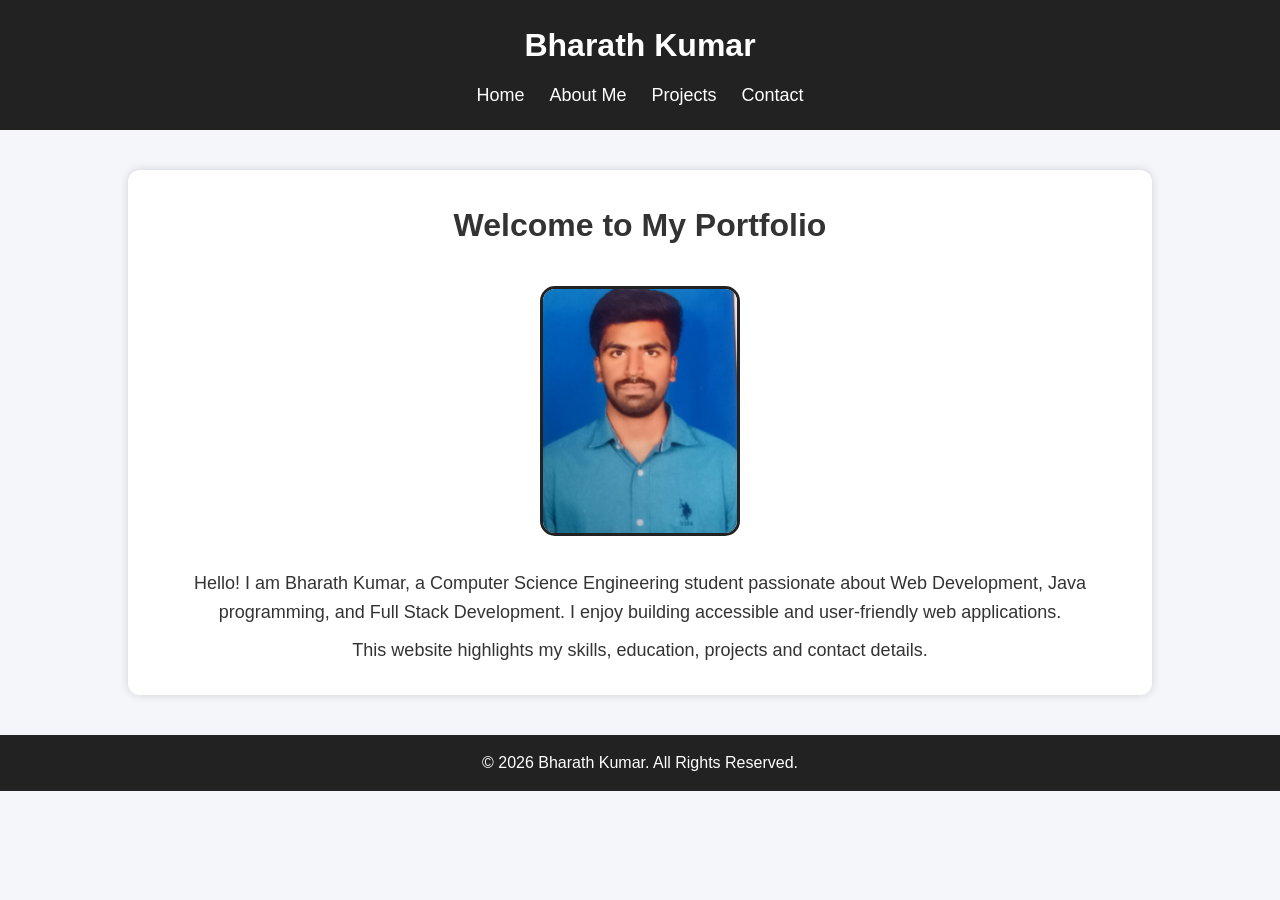
==== index.html @ 990c923e "Add files via upload" ====
<!DOCTYPE html>
<html lang="en">
<head>
    <meta charset="UTF-8">
    <meta name="viewport" content="width=device-width, initial-scale=1.0">
    <meta name="description" content="Bharath Kumar's personal portfolio website showcasing skills, projects and contact information.">
    <meta name="keywords" content="Portfolio, Web Developer, Java Developer, Bharath Kumar">
    <meta name="author" content="Bharath Kumar">

    <title>Home | Bharath Kumar Portfolio</title>

    <link rel="stylesheet" href="style.css">
</head>

<body>

<header>
    <h1>Bharath Kumar</h1>

    <nav aria-label="Main Navigation">
        <ul>
            <li><a href="index.html">Home</a></li>
            <li><a href="about.html">About Me</a></li>
            <li><a href="projects.html">Projects</a></li>
            <li><a href="contact.html">Contact</a></li>
        </ul>
    </nav>
</header>

<main>

    <section aria-labelledby="welcome-heading">
        <h2 id="welcome-heading">Welcome to My Portfolio</h2>

        <img 
            src="profile.jpg" 
            alt="Photo of Bharath Kumar"
            width="10">

        <p>
            Hello! I am Bharath Kumar, a Computer Science Engineering student passionate about Web Development,
            Java programming, and Full Stack Development. 
            I enjoy building accessible and user-friendly web applications.
                
        </p>

        <p>
            This website highlights my skills, education, projects and contact details.
        </p>

    </section>

</main>

<footer>
    <p>&copy; 2026 Bharath Kumar. All Rights Reserved.</p>
</footer>

</body>
</html>
---- style.css ----
* {
    margin: 0;
    padding: 0;
    box-sizing: border-box;
}

body {
    font-family: Arial, sans-serif;
    background-color: #f4f6f9;
    color: #333;
    line-height: 1.6;
}

/* Header */
header {
    background-color: #222;
    color: white;
    padding: 20px;
}

header h1 {
    text-align: center;
    margin-bottom: 10px;
}

nav ul {
    display: flex;
    justify-content: center;
    gap: 25px;
    list-style: none;
}

nav a {
    color: white;
    text-decoration: none;
    font-size: 18px;
}

nav a:hover {
    color: #00bfff;
}

/* Main content */
main {
    width: 80%;
    margin: 40px auto;
}

/* Welcome section */
section {
    background-color: white;
    padding: 30px;
    border-radius: 12px;
    box-shadow: 0 0 10px rgba(0,0,0,0.15);
    margin-bottom: 25px;
    text-align: center;
}

section h2 {
    margin-bottom: 20px;
    font-size: 32px;
}

section p {
    font-size: 18px;
    margin-top: 10px;
}

/* Profile image */
img {
    width: 200px;
    height: 250px;
    border-radius: 15px;
    object-fit: cover;
    margin: 15px 0;
    border: 3px solid #222;
}

/* Projects */
article {
    margin-top: 20px;
    padding: 15px;
    border-left: 5px solid #222;
    background-color: #f9f9f9;
    text-align: left;
}

/* Contact Form */
form {
    width: 100%;
    max-width: 500px;
    margin: auto;
    display: flex;
    flex-direction: column;
}

label {
    text-align: left;
    margin-top: 10px;
    font-weight: bold;
}

input,
textarea {
    padding: 12px;
    margin-top: 5px;
    border-radius: 8px;
    border: 1px solid #888;
}

button {
    margin-top: 15px;
    padding: 12px;
    background-color: #222;
    color: white;
    border: none;
    border-radius: 8px;
    cursor: pointer;
    font-size: 16px;
}

button:hover {
    background-color: #444;
}

/* Footer */
footer {
    background-color: #222;
    color: white;
    text-align: center;
    padding: 15px;
    margin-top: 40px;
}

/* Mobile devices */
@media (max-width: 768px) {
    main {
        width: 95%;
    }

    nav ul {
        flex-direction: column;
        gap: 10px;
        text-align: center;
    }

    section h2 {
        font-size: 26px;
    }

    img {
        width: 150px;
        height: 200px;
    }
}
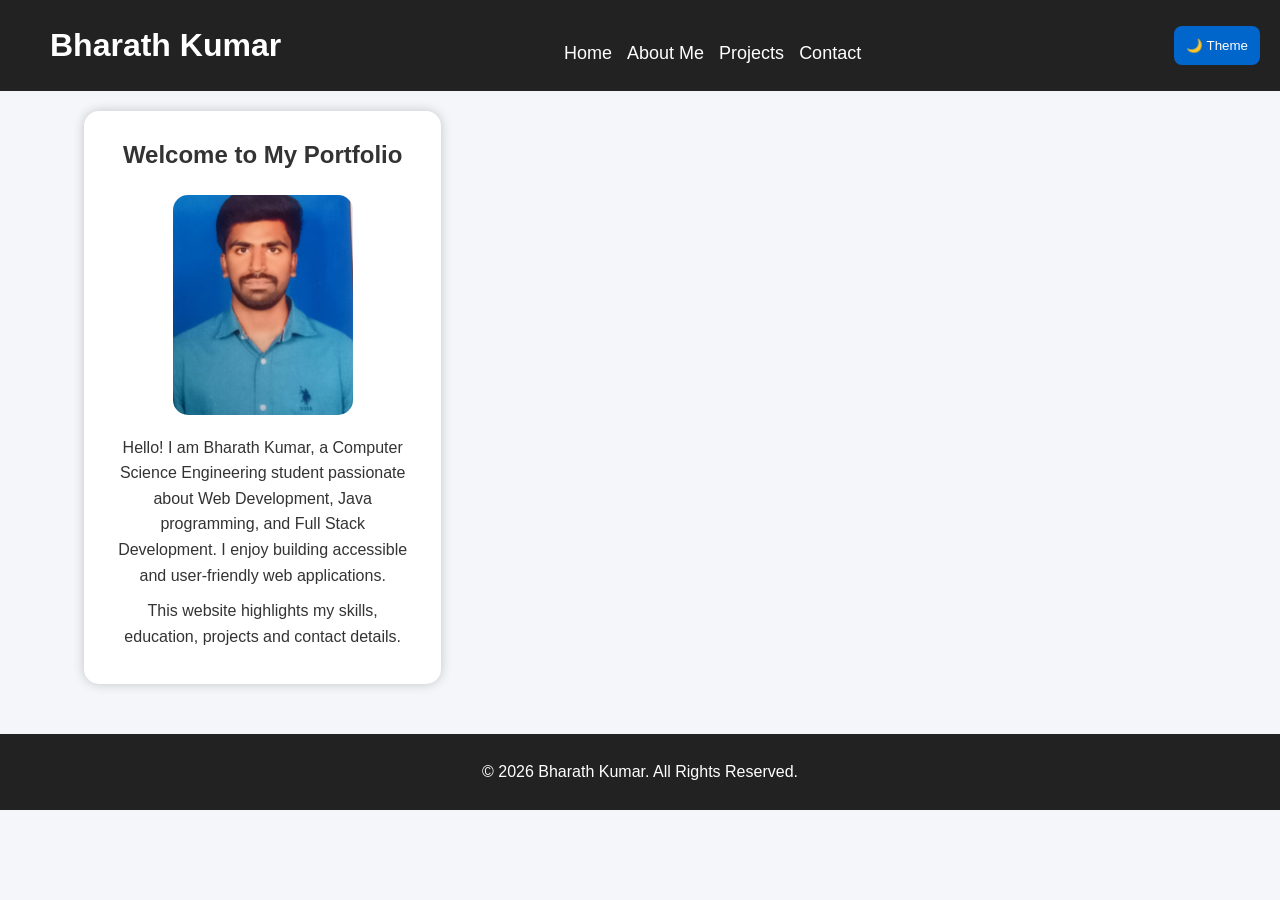
==== commit 813a9e45: "Add files via upload" ====
--- a/index.html
+++ b/index.html
@@ -25,6 +25,7 @@
             <li><a href="contact.html">Contact</a></li>
         </ul>
     </nav>
+    <button onclick="toggleTheme()">🌙 Theme</button>
 </header>
 
 <main>
@@ -55,6 +56,10 @@
 <footer>
     <p>&copy; 2026 Bharath Kumar. All Rights Reserved.</p>
 </footer>
-
+<script>
+    function toggleTheme() {
+        document.body.classList.toggle("dark-mode");
+    }
+    </script>
 </body>
 </html>
--- a/style.css
+++ b/style.css
@@ -1,33 +1,55 @@
+/* CSS Variables - Light Theme */
+:root {
+    --bg-color: #f4f6f9;
+    --text-color: #333;
+    --card-color: #ffffff;
+    --header-color: #222;
+    --button-color: #0066cc;
+}
+
+/* Dark Theme */
+.dark-mode {
+    --bg-color: #121212;
+    --text-color: #ffffff;
+    --card-color: #1e1e1e;
+    --header-color: #000;
+    --button-color: #3399ff;
+}
+
+/* Reset */
 * {
     margin: 0;
     padding: 0;
     box-sizing: border-box;
 }
 
+/* Mobile First */
 body {
     font-family: Arial, sans-serif;
-    background-color: #f4f6f9;
-    color: #333;
+    background-color: var(--bg-color);
+    color: var(--text-color);
     line-height: 1.6;
+    transition: 0.4s;
 }
 
-/* Header */
+/* Flexbox Navigation */
 header {
-    background-color: #222;
+    background: var(--header-color);
     color: white;
     padding: 20px;
 }
 
 header h1 {
     text-align: center;
-    margin-bottom: 10px;
 }
 
 nav ul {
     display: flex;
-    justify-content: center;
-    gap: 25px;
+    flex-direction: column;
+    align-items: center;
     list-style: none;
+    gap: 15px;
+    margin-top: 15px;
 }
 
 nav a {
@@ -40,116 +62,127 @@
     color: #00bfff;
 }
 
-/* Main content */
+/* Main Layout */
 main {
-    width: 80%;
-    margin: 40px auto;
+    padding: 20px;
+    width: 90%;
+    margin: 30px auto;
+    display: grid;
+    gap: 20px;
 }
 
-/* Welcome section */
-section {
-    background-color: white;
-    padding: 30px;
-    border-radius: 12px;
-    box-shadow: 0 0 10px rgba(0,0,0,0.15);
-    margin-bottom: 25px;
+/* CSS Grid for sections */
+main {
+    display: grid;
+    grid-template-columns: 1fr;
+    gap: 20px;
+}
+
+/* Cards */
+section,
+article {
+    background: var(--card-color);
+    padding: 25px;
+    border-radius: 15px;
+    box-shadow: 0 0 12px rgba(0,0,0,0.2);
     text-align: center;
 }
 
-section h2 {
-    margin-bottom: 20px;
-    font-size: 32px;
-}
-
-section p {
-    font-size: 18px;
-    margin-top: 10px;
+h2 {
+    margin-bottom: 15px;
+    text-align: center;
 }
 
 /* Profile image */
 img {
-    width: 200px;
-    height: 250px;
+    width: 180px;
+    height: 220px;
+    object-fit: cover;
     border-radius: 15px;
-    object-fit: cover;
-    margin: 15px 0;
-    border: 3px solid #222;
+    display: block;
+    margin: 20px auto;
 }
 
-/* Projects */
+/* Project Grid */
 article {
-    margin-top: 20px;
-    padding: 15px;
-    border-left: 5px solid #222;
-    background-color: #f9f9f9;
-    text-align: left;
+    margin-top: 15px;
 }
 
-/* Contact Form */
+/* Form Flexbox */
 form {
-    width: 100%;
-    max-width: 500px;
-    margin: auto;
     display: flex;
     flex-direction: column;
-}
-
-label {
-    text-align: left;
-    margin-top: 10px;
-    font-weight: bold;
+    gap: 10px;
 }
 
 input,
 textarea {
     padding: 12px;
-    margin-top: 5px;
     border-radius: 8px;
     border: 1px solid #888;
 }
 
 button {
-    margin-top: 15px;
     padding: 12px;
-    background-color: #222;
+    background: var(--button-color);
     color: white;
     border: none;
     border-radius: 8px;
     cursor: pointer;
-    font-size: 16px;
 }
 
-button:hover {
-    background-color: #444;
+/* Tablet View */
+@media (min-width: 768px) {
+
+    nav ul {
+        flex-direction: row;
+        justify-content: center;
+    }
+
+    main {
+        grid-template-columns: repeat(2, 1fr);
+    }
+}
+
+/* Desktop View */
+@media (min-width: 1024px) {
+
+    main {
+        grid-template-columns: repeat(3, 1fr);
+        width: 90%;
+        margin: auto;
+    }
+
+    header {
+        display: flex;
+        justify-content: space-between;
+        align-items: center;
+    }
+
+    header h1 {
+        margin-left: 30px;
+    }
+
+    nav ul {
+        margin-right: 30px;
+    }
 }
 
 /* Footer */
 footer {
-    background-color: #222;
+    background: var(--header-color);
     color: white;
     text-align: center;
     padding: 15px;
-    margin-top: 40px;
+    margin-top: 30px;
+}
+/* Center list items */
+ul {
+    list-style-position: inside;
 }
 
-/* Mobile devices */
-@media (max-width: 768px) {
-    main {
-        width: 95%;
-    }
-
-    nav ul {
-        flex-direction: column;
-        gap: 10px;
-        text-align: center;
-    }
-
-    section h2 {
-        font-size: 26px;
-    }
-
-    img {
-        width: 150px;
-        height: 200px;
-    }
+/* Better paragraph spacing */
+p {
+    margin: 10px auto;
+    max-width: 700px;
 }
